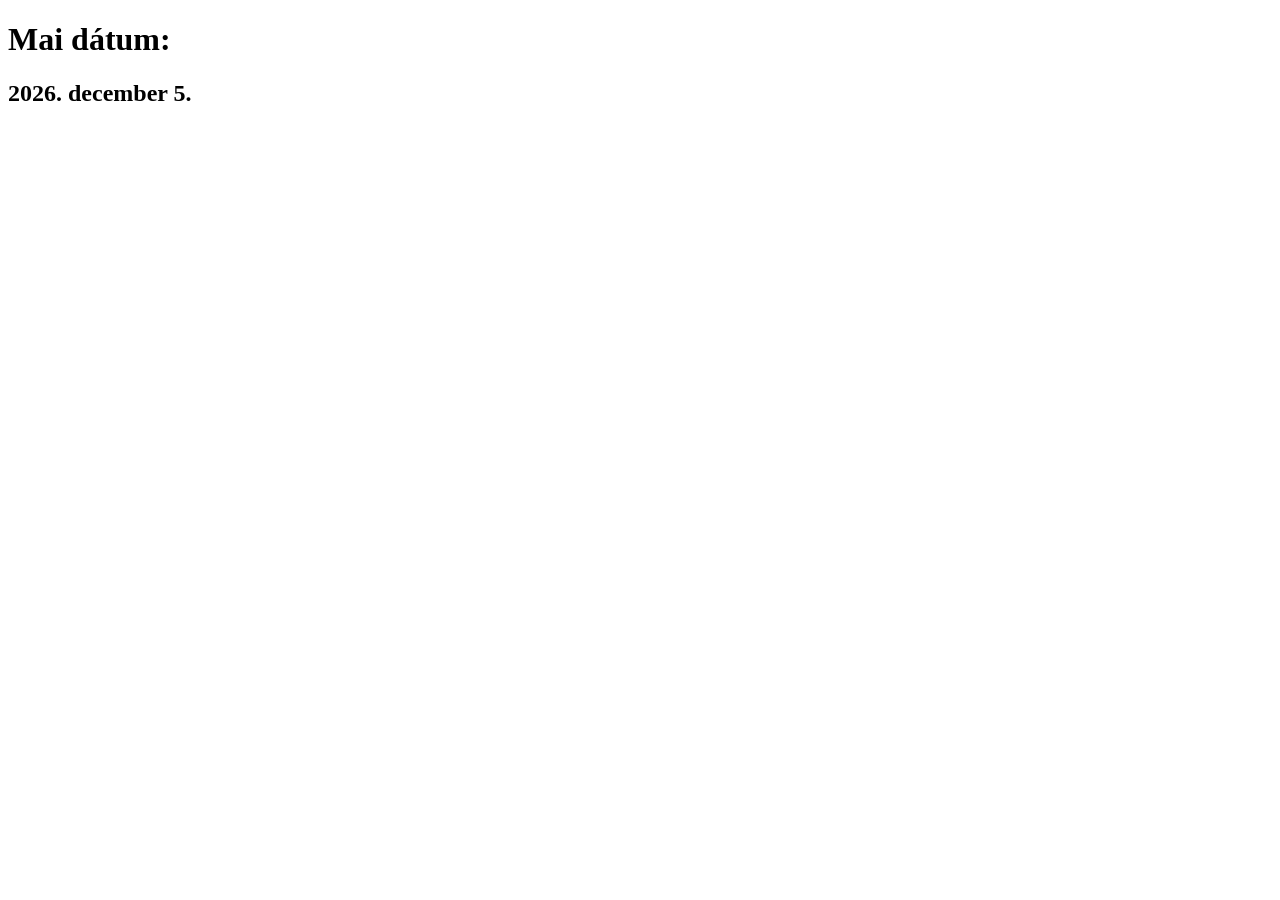
==== index.html @ 9fc2f061 "Add files via upload" ====
<!DOCTYPE html>
<html lang="hu">
<head>
    <meta charset="UTF-8">
    <meta name="viewport" content="width=device-width, initial-scale=1.0">
    <title>Mai dátum</title>
</head>
<body>

    <h1>Mai dátum:</h1>
    <h2 id="datum"></h2>

    <script>
        const maiDatum = new Date();

        const datum = maiDatum.toLocaleDateString("hu-HU", {
            year: "numeric",
            month: "long",
            day: "numeric"
        });

        document.getElementById("datum").textContent = datum;
    </script>

</body>
</html>
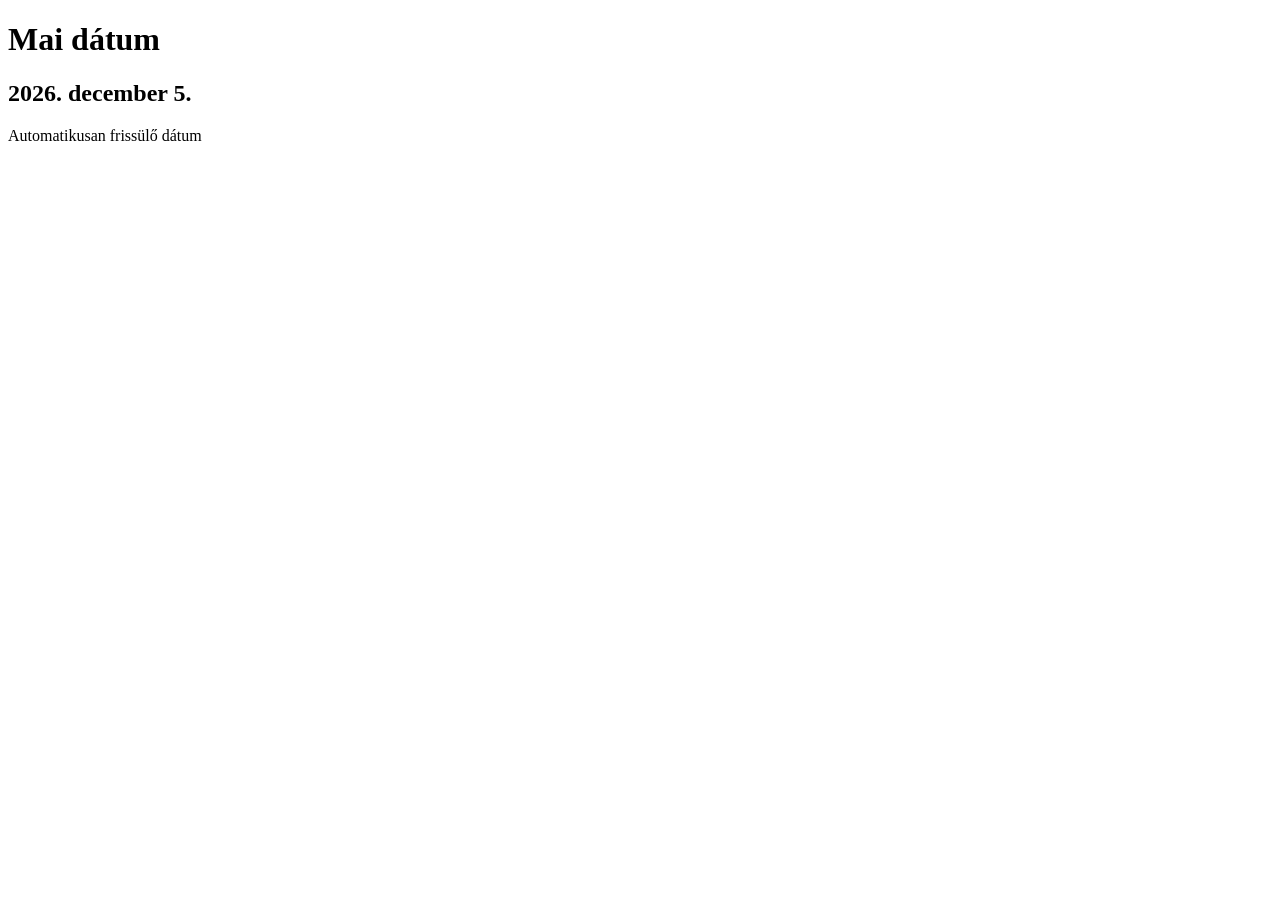
==== commit 8edc07b0: "Enhance index.html with CSS and footer Added external CSS link and footer paragraph to enhance layou" ====
--- a/index.html
+++ b/index.html
@@ -1,14 +1,30 @@
+
 <!DOCTYPE html>
 <html lang="hu">
+
 <head>
     <meta charset="UTF-8">
     <meta name="viewport" content="width=device-width, initial-scale=1.0">
+
     <title>Mai dátum</title>
+
+    <!-- External CSS -->
+    <link rel="stylesheet" href="style.css">
 </head>
+
 <body>
 
-    <h1>Mai dátum:</h1>
-    <h2 id="datum"></h2>
+    <div class="container">
+
+        <h1>Mai dátum</h1>
+
+        <h2 id="datum"></h2>
+
+        <p class="footer">
+            Automatikusan frissülő dátum
+        </p>
+
+    </div>
 
     <script>
         const maiDatum = new Date();
